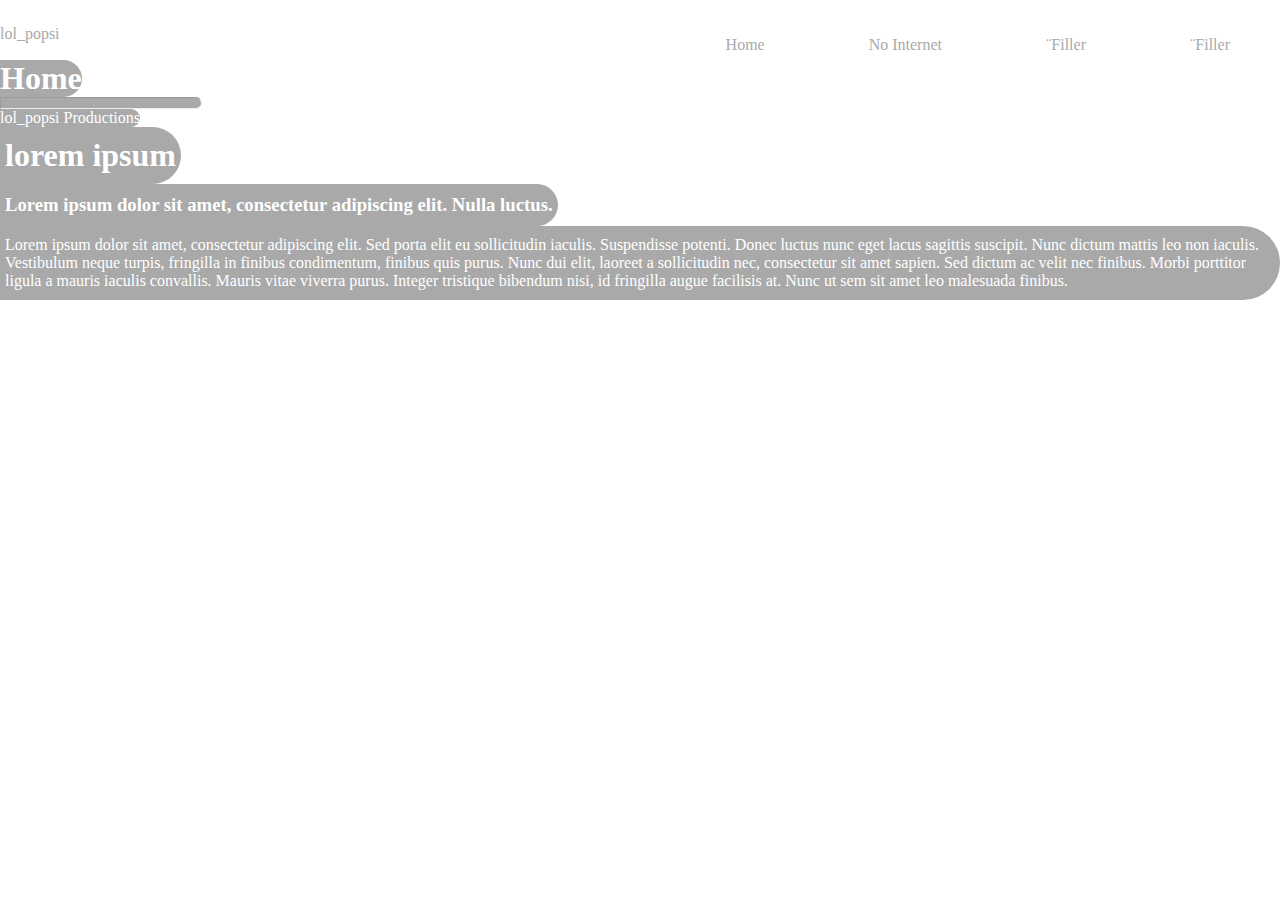
==== index.html @ d042f3a6 "Add Files" ====
<!DOCTYPE html>
<html lang="en">
<head>
	<meta charset="UTF-8">
	<meta name="viewport" content="width=device-width, initial-scale=1">
	<title>• Home •</title>
  <link rel="stylesheet" href="style.css"">
</head>
<body>
	<div class="nav">
	<ul>
		<li><a class="sub" target="_block" href="https://www.youtube.com/channel/UC1yVs5QQs81HWChUjsRPSmA">lol_popsi</a></li>
		<li><a target="_block" href="/Users/student/Documents/Webpages/Mr.Wriggle Is The Bomb/index.html">Home</a></li>
		<li><a target="_block" href="/Users/student/Documents/No Internet/Homepage.html">No Internet</a></li>
		<li><a target="_block" href="#">¨Filler</a></li>
		<li><a target="_block" href="#">¨Filler</a></li>
	</ul>
	</div>
	<div class="home">
		<h1 class="btn">Home</h1><br>
		<hr>
		<p class="btn">lol_popsi Productions</p><br>
	<div class="about">
		<h1 class="lorem btn">lorem ipsum</h1><br>
		<h3 class="lorem btn">Lorem ipsum dolor sit amet, consectetur adipiscing elit. Nulla luctus.
</h3><br>
		<p class="lorem btn" btn>Lorem ipsum dolor sit amet, consectetur adipiscing elit. Sed porta elit eu sollicitudin iaculis. Suspendisse potenti. Donec luctus nunc eget lacus sagittis suscipit. Nunc dictum mattis leo non iaculis. Vestibulum neque turpis, fringilla in finibus condimentum, finibus quis purus. Nunc dui elit, laoreet a sollicitudin nec, consectetur sit amet sapien. Sed dictum ac velit nec finibus. Morbi porttitor ligula a mauris iaculis convallis. Mauris vitae viverra purus. Integer tristique bibendum nisi, id fringilla augue facilisis at. Nunc ut sem sit amet leo malesuada finibus.</p><br>
	</div>
	</div>
</body>
</html>
---- style.css ----
* {
	margin: 0;
	padding: 0;
	box-size: border-box;
	color: darkgrey;
	
}

/* NavBar */

.nav {
	height: 60px;
	background-color: 252525;
	width: 100%;
	color: white;
	font-size: 16px;
}
.nav ul{
	list-style: none;
	text-align: right;
}
.nav a {
	text-decoration: none;
}
.nav li {
	display: inline-block;
	border-radius: 50px;
	margin: 25px 50px;

}

.sub {
	position: absolute;
	left: 0;
}

/* Homepage */

.home {
	background: url(https://wallpapercave.com/wp/TFEhpSz.png);
	color: white;
}

.lorem {
	padding: 10px 5px;
}

hr {
	background-color: darkgrey;
	height: 10px;
	width: 200px;
	border-radius: 0px 100px 100px 0px;
}

.btn {
	background: darkgrey;
	border-radius: 0px 100px 100px 0px;
	display: inline-block;
	color: white;
}
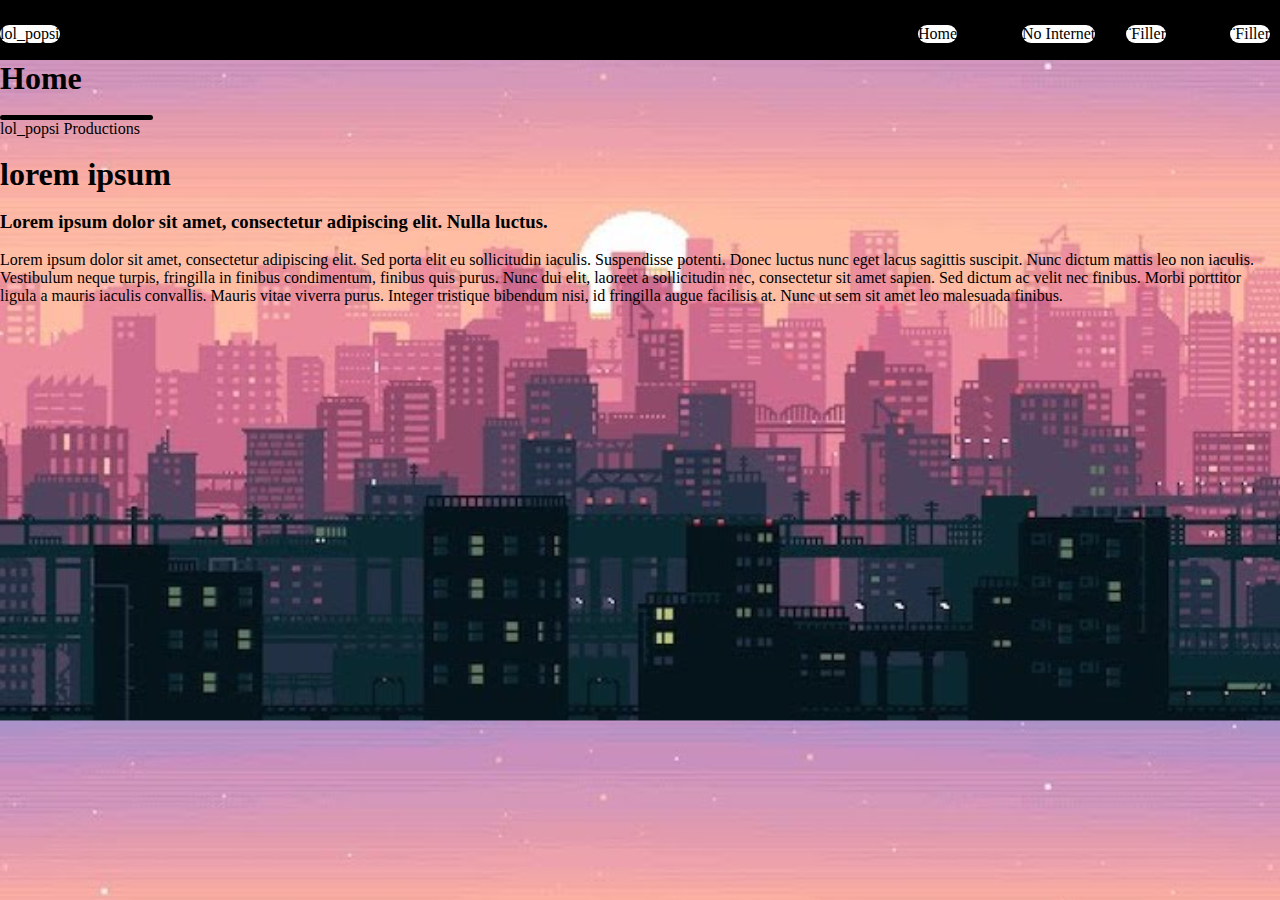
==== commit adb9daff: "Updating" ====
--- a/index.html
+++ b/index.html
@@ -9,22 +9,22 @@
 <body>
 	<div class="nav">
 	<ul>
-		<li><a class="sub" target="_block" href="https://www.youtube.com/channel/UC1yVs5QQs81HWChUjsRPSmA">lol_popsi</a></li>
-		<li><a target="_block" href="/Users/student/Documents/Webpages/Mr.Wriggle Is The Bomb/index.html">Home</a></li>
-		<li><a target="_block" href="/Users/student/Documents/No Internet/Homepage.html">No Internet</a></li>
-		<li><a target="_block" href="#">¨Filler</a></li>
-		<li><a target="_block" href="#">¨Filler</a></li>
+		<li><a class="sub btn" target="_block" href="https://www.youtube.com/channel/UC1yVs5QQs81HWChUjsRPSmA">lol_popsi</a></li>
+		<li><a class="btn" target="_block" href="/Users/student/Documents/Webpages/Mr.Wriggle Is The Bomb/index.html">Home</a></li>
+		<li><a class="btn" target="_block" href="/Users/student/Documents/No Internet/Homepage.html">No Internet</a></li>
+		<li><a class="btn" target="_block" href="#">¨Filler</a></li>
+		<li><a class="btn" target="_block" href="#">¨Filler</a></li>
 	</ul>
 	</div>
 	<div class="home">
-		<h1 class="btn">Home</h1><br>
+		<h1>Home</h1><br>
 		<hr>
-		<p class="btn">lol_popsi Productions</p><br>
+		<p>lol_popsi Productions</p><br>
 	<div class="about">
-		<h1 class="lorem btn">lorem ipsum</h1><br>
-		<h3 class="lorem btn">Lorem ipsum dolor sit amet, consectetur adipiscing elit. Nulla luctus.
+		<h1 class="lorem">lorem ipsum</h1><br>
+		<h3 class="lorem">Lorem ipsum dolor sit amet, consectetur adipiscing elit. Nulla luctus.
 </h3><br>
-		<p class="lorem btn" btn>Lorem ipsum dolor sit amet, consectetur adipiscing elit. Sed porta elit eu sollicitudin iaculis. Suspendisse potenti. Donec luctus nunc eget lacus sagittis suscipit. Nunc dictum mattis leo non iaculis. Vestibulum neque turpis, fringilla in finibus condimentum, finibus quis purus. Nunc dui elit, laoreet a sollicitudin nec, consectetur sit amet sapien. Sed dictum ac velit nec finibus. Morbi porttitor ligula a mauris iaculis convallis. Mauris vitae viverra purus. Integer tristique bibendum nisi, id fringilla augue facilisis at. Nunc ut sem sit amet leo malesuada finibus.</p><br>
+		<p class="lorem" btn>Lorem ipsum dolor sit amet, consectetur adipiscing elit. Sed porta elit eu sollicitudin iaculis. Suspendisse potenti. Donec luctus nunc eget lacus sagittis suscipit. Nunc dictum mattis leo non iaculis. Vestibulum neque turpis, fringilla in finibus condimentum, finibus quis purus. Nunc dui elit, laoreet a sollicitudin nec, consectetur sit amet sapien. Sed dictum ac velit nec finibus. Morbi porttitor ligula a mauris iaculis convallis. Mauris vitae viverra purus. Integer tristique bibendum nisi, id fringilla augue facilisis at. Nunc ut sem sit amet leo malesuada finibus.</p><br>
 	</div>
 	</div>
 </body>
--- a/style.css
+++ b/style.css
@@ -1,26 +1,29 @@
+ body {
+	background: url(cityAesthetic.jpg);
+	background-size: cover;
+}
 * {
 	margin: 0;
 	padding: 0;
 	box-size: border-box;
-	color: darkgrey;
-	
+	color: black;
 }
 
 /* NavBar */
 
 .nav {
 	height: 60px;
-	background-color: 252525;
+	background-color: black;
 	width: 100%;
 	color: white;
 	font-size: 16px;
 }
 .nav ul{
-	list-style: none;
-	text-align: right;
+text-align: right;
 }
 .nav a {
 	text-decoration: none;
+	position: absolute;
 }
 .nav li {
 	display: inline-block;
@@ -30,31 +33,26 @@
 }
 
 .sub {
-	position: absolute;
 	left: 0;
 }
 
 /* Homepage */
 
-.home {
-	background: url(https://wallpapercave.com/wp/TFEhpSz.png);
-	color: white;
-}
+
 
 .lorem {
-	padding: 10px 5px;
+
 }
 
 hr {
-	background-color: darkgrey;
-	height: 10px;
-	width: 200px;
-	border-radius: 0px 100px 100px 0px;
+	height: 5px;
+	background-color: black;
+	border: none;
+	width: 153px;
+	border-radius: 100px;
 }
 
 .btn {
-	background: darkgrey;
-	border-radius: 0px 100px 100px 0px;
-	display: inline-block;
-	color: white;
+ background: white;
+ border-radius: 100px;
 }
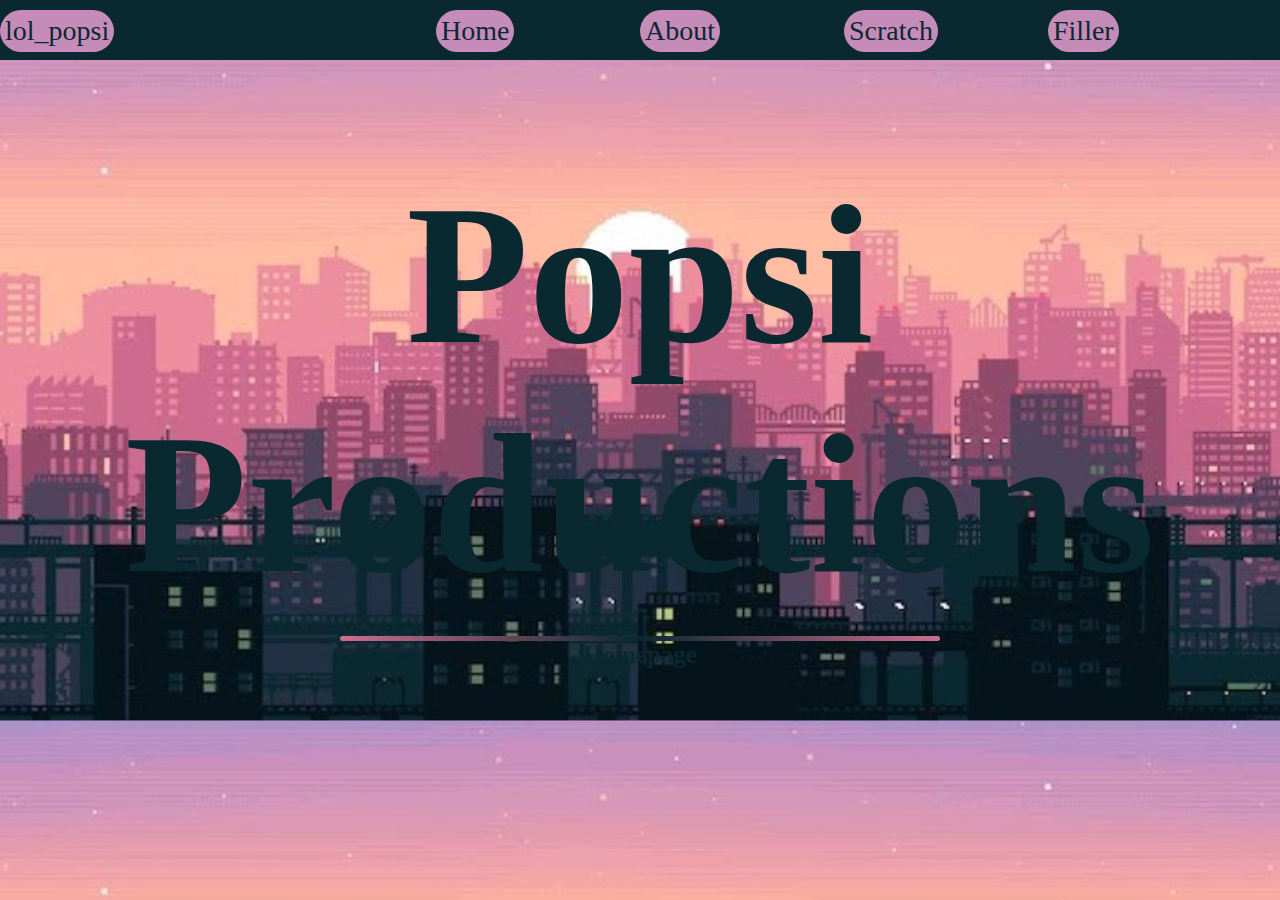
==== commit a68999bb: "Bigger homepage text, other stuff" ====
--- a/index.html
+++ b/index.html
@@ -5,27 +5,22 @@
 	<meta name="viewport" content="width=device-width, initial-scale=1">
 	<title>• Home •</title>
   <link rel="stylesheet" href="style.css"">
+	<link rel="icon" href="lollipop.png">
 </head>
 <body>
 	<div class="nav">
 	<ul>
 		<li><a class="sub btn" target="_block" href="https://www.youtube.com/channel/UC1yVs5QQs81HWChUjsRPSmA">lol_popsi</a></li>
-		<li><a class="btn" target="_block" href="/Users/student/Documents/Webpages/Mr.Wriggle Is The Bomb/index.html">Home</a></li>
-		<li><a class="btn" target="_block" href="/Users/student/Documents/No Internet/Homepage.html">No Internet</a></li>
-		<li><a class="btn" target="_block" href="#">¨Filler</a></li>
-		<li><a class="btn" target="_block" href="#">¨Filler</a></li>
+		<li><a class="btn" href="index.html">Home</a></li>
+		<li><a class="btn" href="about.html">About</a></li>
+		<li><a class="btn" href="scratch.html">Scratch</a></li>
+		<li><a class="btn" href="#">Filler</a></li>
 	</ul>
 	</div>
-	<div class="home">
-		<h1>Home</h1><br>
+	<div class="front">
+		<h1>Popsi Productions</h1><br>
 		<hr>
-		<p>lol_popsi Productions</p><br>
-	<div class="about">
-		<h1 class="lorem">lorem ipsum</h1><br>
-		<h3 class="lorem">Lorem ipsum dolor sit amet, consectetur adipiscing elit. Nulla luctus.
-</h3><br>
-		<p class="lorem" btn>Lorem ipsum dolor sit amet, consectetur adipiscing elit. Sed porta elit eu sollicitudin iaculis. Suspendisse potenti. Donec luctus nunc eget lacus sagittis suscipit. Nunc dictum mattis leo non iaculis. Vestibulum neque turpis, fringilla in finibus condimentum, finibus quis purus. Nunc dui elit, laoreet a sollicitudin nec, consectetur sit amet sapien. Sed dictum ac velit nec finibus. Morbi porttitor ligula a mauris iaculis convallis. Mauris vitae viverra purus. Integer tristique bibendum nisi, id fringilla augue facilisis at. Nunc ut sem sit amet leo malesuada finibus.</p><br>
-	</div>
+		<h2>Homepage<h2p><br>
 	</div>
 </body>
 </html>
--- a/style.css
+++ b/style.css
@@ -6,53 +6,70 @@
 	margin: 0;
 	padding: 0;
 	box-size: border-box;
-	color: black;
+	color: #0a2830;
 }
 
 /* NavBar */
 
 .nav {
 	height: 60px;
-	background-color: black;
+	background-color: #0a2830;
 	width: 100%;
 	color: white;
 	font-size: 16px;
 }
 .nav ul{
-text-align: right;
+text-align: center;
 }
 .nav a {
 	text-decoration: none;
 	position: absolute;
+	top: 10px;
 }
 .nav li {
 	display: inline-block;
 	border-radius: 50px;
-	margin: 25px 50px;
-
+	margin: 25px 100px;
 }
 
 .sub {
 	left: 0;
 }
 
+.btn {
+ background: rgb(197, 140, 185);
+ border-radius: 100px;
+ padding: 5px;
+ font-size: 28px;
+}
+
+.btn:hover {
+	background-color: #0a2830;
+	color: rgb(197, 140, 185);
+}
+
 /* Homepage */
 
-
-
+h1 {
+  font-size: 200px;
+  margin-top: 100px;
+}
+h2 {
+  font-size: 25px;
+}
 .lorem {
 
 }
 
 hr {
 	height: 5px;
-	background-color: black;
+	background-image: linear-gradient(to right, #ce6e8e, #0a2830, #ce6e8e);
 	border: none;
-	width: 153px;
+	width: 600px;
 	border-radius: 100px;
+  margin: 0 auto;
 }
 
-.btn {
- background: white;
- border-radius: 100px;
+.front {
+  text-align: center;
 }
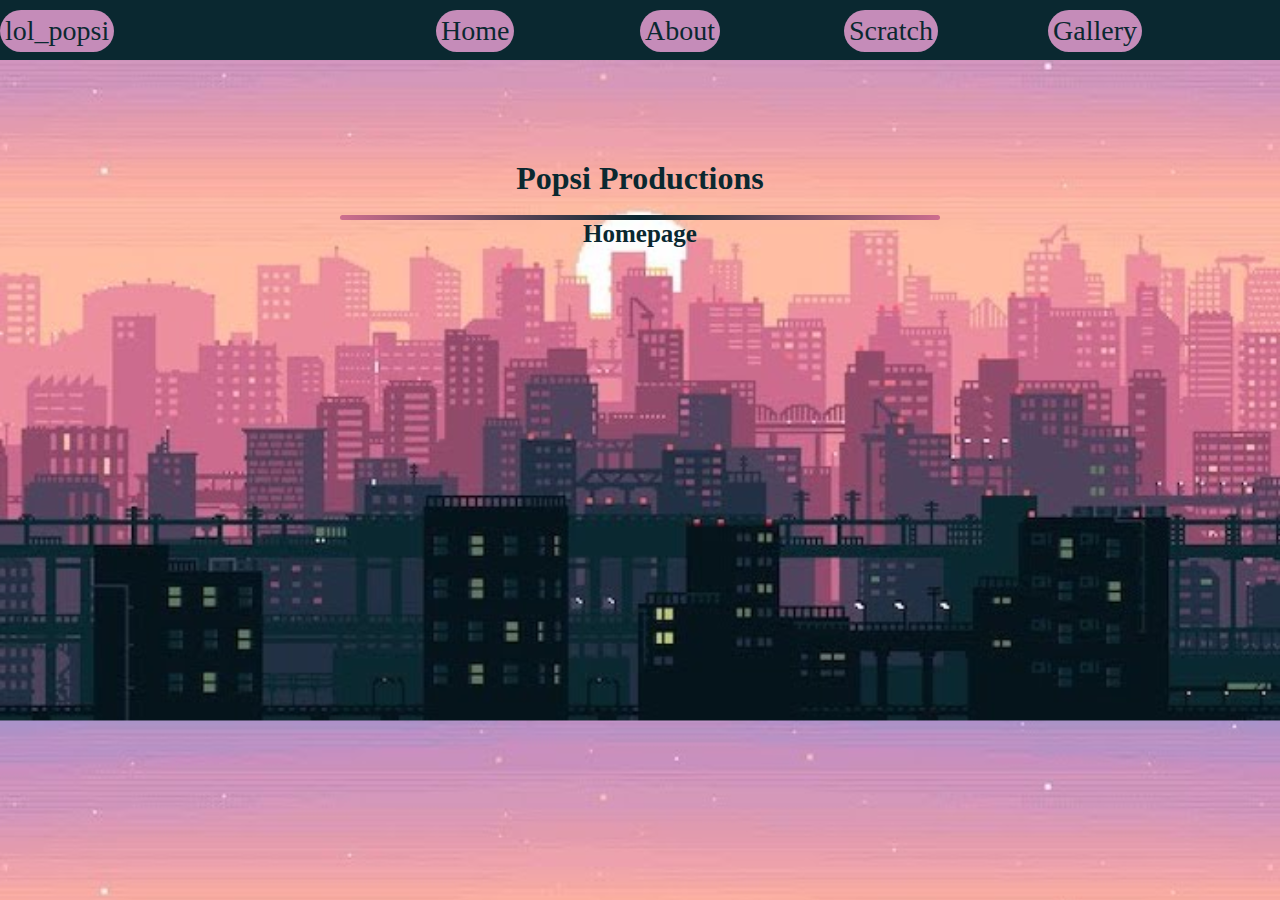
==== commit 7b56dd2a: "Added Animation and Gallery Page" ====
--- a/index.html
+++ b/index.html
@@ -14,7 +14,7 @@
 		<li><a class="btn" href="index.html">Home</a></li>
 		<li><a class="btn" href="about.html">About</a></li>
 		<li><a class="btn" href="scratch.html">Scratch</a></li>
-		<li><a class="btn" href="#">Filler</a></li>
+		<li><a target="_block" class="btn" href="Gallery.html">Gallery</a></li>
 	</ul>
 	</div>
 	<div class="front">
--- a/style.css
+++ b/style.css
@@ -49,10 +49,16 @@
 }
 
 /* Homepage */
-
+@keyframes zoom {
+  0% {font-size: 200px}
+  50% {font-size: 225px}
+  100% {font-size: 200px}
+}
 h1 {
-  font-size: 200px;
   margin-top: 100px;
+  animation-name: zoom;
+  animation-duration: 5s;
+  animation-iteration-count: infinite;
 }
 h2 {
   font-size: 25px;
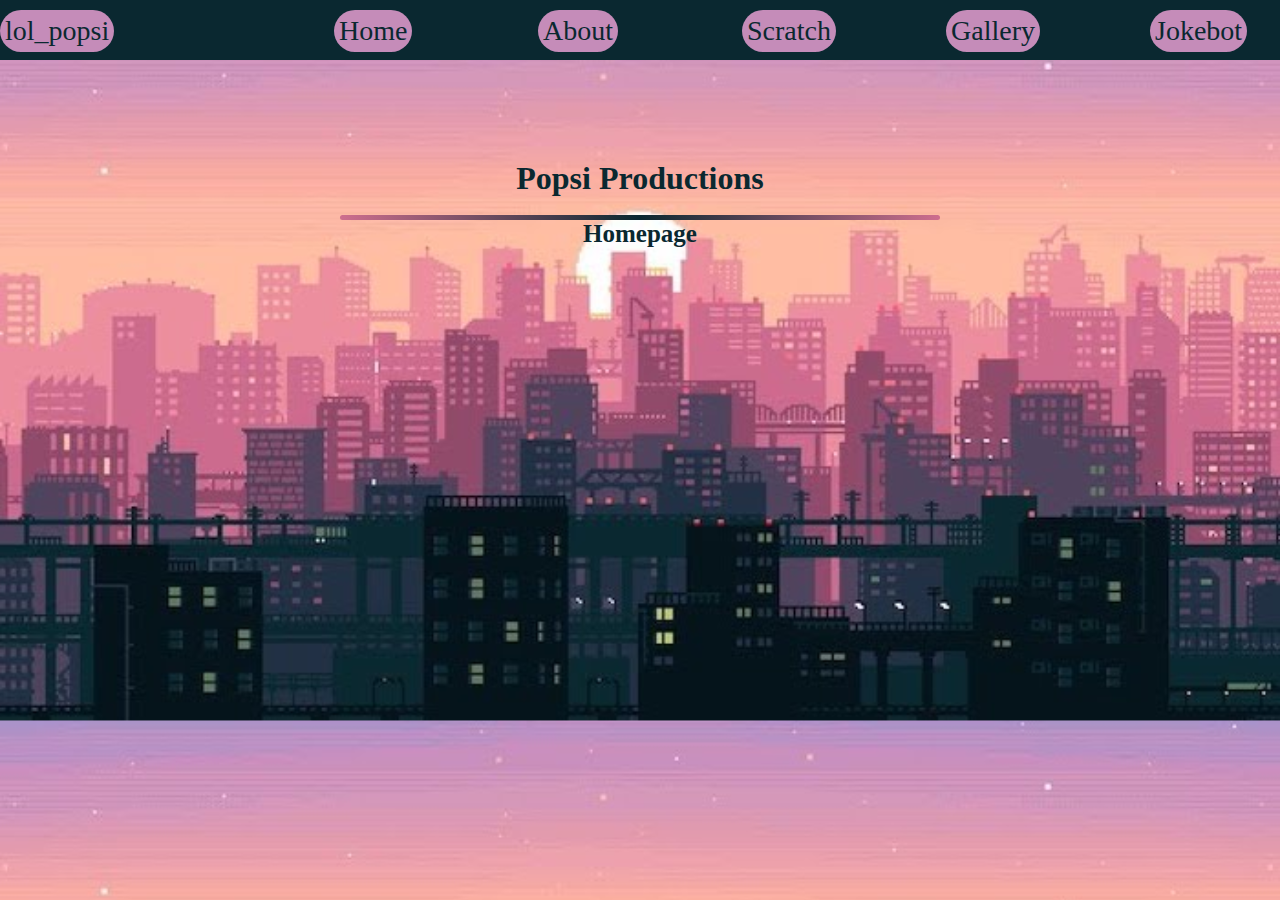
==== commit eefaf285: "Add files via upload" ====
--- a/index.html
+++ b/index.html
@@ -9,13 +9,14 @@
 </head>
 <body>
 	<div class="nav">
-	<ul>
-		<li><a class="sub btn" target="_block" href="https://www.youtube.com/channel/UC1yVs5QQs81HWChUjsRPSmA">lol_popsi</a></li>
-		<li><a class="btn" href="index.html">Home</a></li>
-		<li><a class="btn" href="about.html">About</a></li>
-		<li><a class="btn" href="scratch.html">Scratch</a></li>
-		<li><a target="_block" class="btn" href="Gallery.html">Gallery</a></li>
-	</ul>
+		<ul>
+			<li><a class="sub btn" target="_block" href="https://www.youtube.com/channel/UC1yVs5QQs81HWChUjsRPSmA">lol_popsi</a></li>
+			<li><a class="btn" href="index.html">Home</a></li>
+			<li><a class="btn" href="about.html">About</a></li>
+			<li><a class="btn" href="scratch.html">Scratch</a></li>
+			<li><a class="btn" target="_block" href="Gallery.html">Gallery</a></li>
+			<li><a target="_block" class="btn" href="jokebot.html">Jokebot</a></li>
+		</ul>
 	</div>
 	<div class="front">
 		<h1>Popsi Productions</h1><br>
